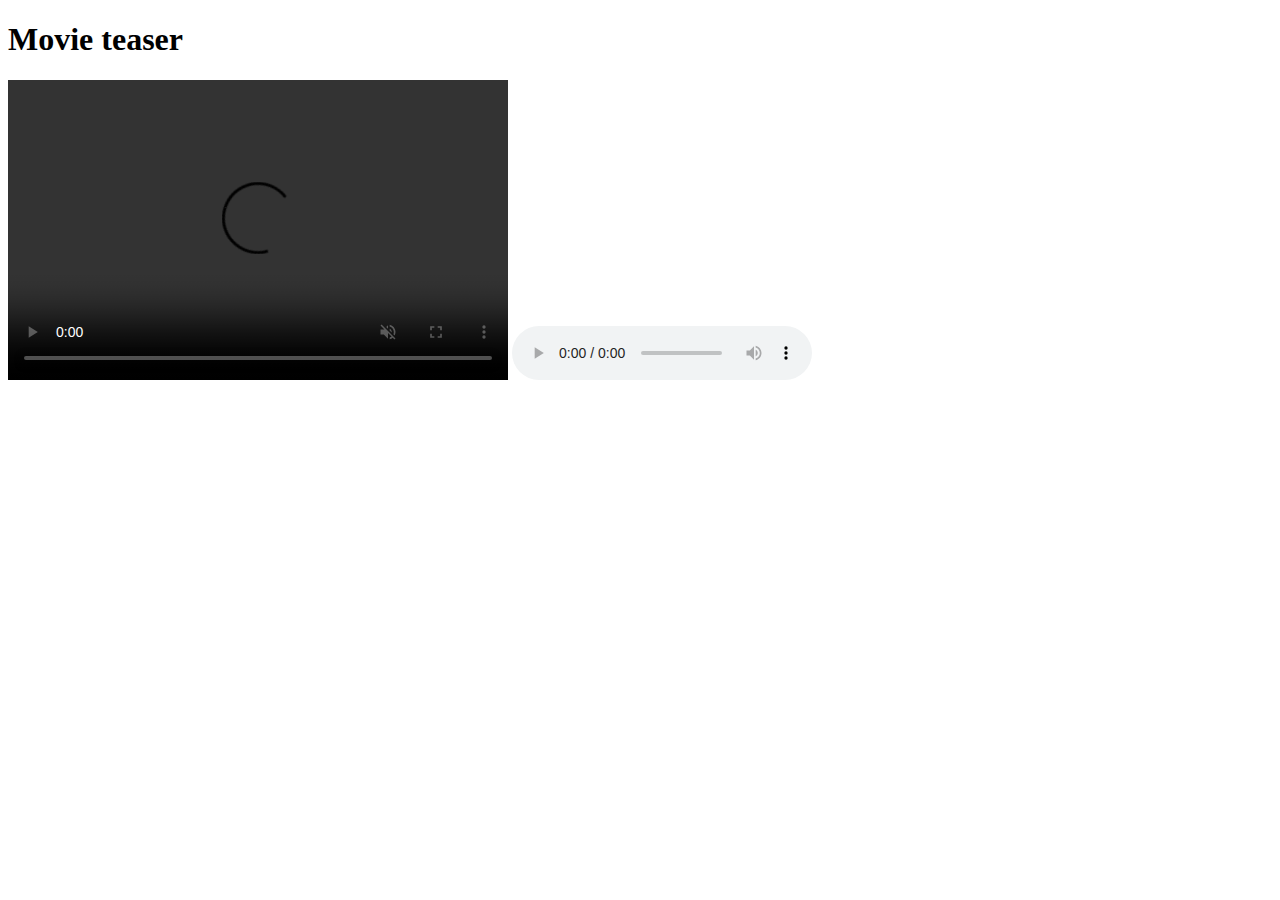
==== blog.html @ ebeabcdb "start my web project" ====
<!DOCTYPE html>
<html>

<head>
    <title>
        daily blog
    </title>
</head>

<body>
    <h1>
        Movie teaser
    </h1>
    </video>
    <video height="300" width="500" autoplay muted controls>
        <Source src="E:\Learning\web-devlopment\ANYONE BUT YOU_Official Teaser Trailer.mp4" type="video/mp4">
    </video>
    <audio controls>
        <Source src="E:\Learning\web-devlopment\ANYONE BUT YOU_Official Teaser Trailer.webm" type="audio/mp3">
    </audio>
</body>

</html>
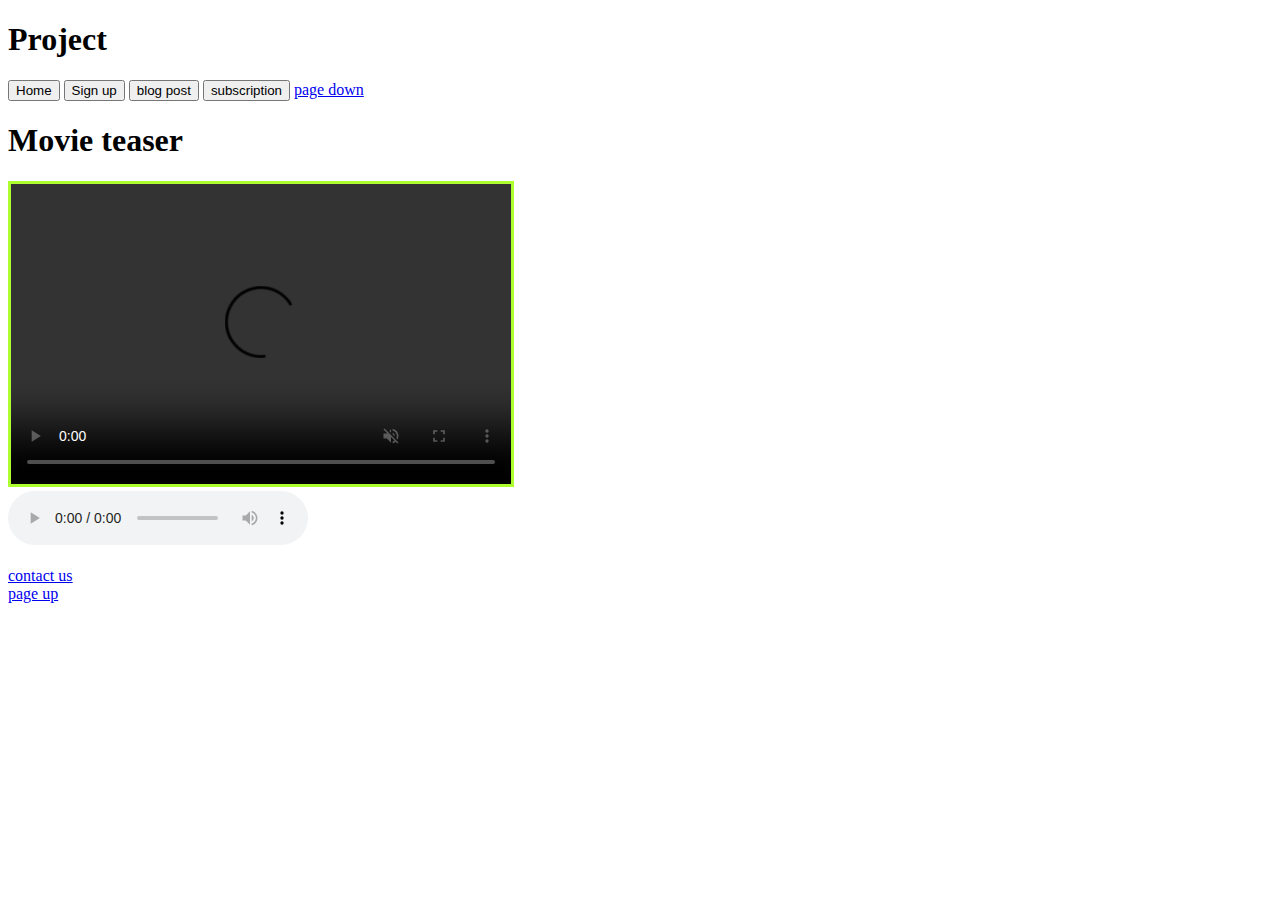
==== commit 0444abc0: "12-01-2024" ====
--- a/blog.html
+++ b/blog.html
@@ -7,17 +7,41 @@
     </title>
 </head>
 
+
 <body>
-    <h1>
-        Movie teaser
-    </h1>
-    </video>
-    <video height="300" width="500" autoplay muted controls>
-        <Source src="E:\Learning\web-devlopment\ANYONE BUT YOU_Official Teaser Trailer.mp4" type="video/mp4">
-    </video>
-    <audio controls>
-        <Source src="E:\Learning\web-devlopment\ANYONE BUT YOU_Official Teaser Trailer.webm" type="audio/mp3">
-    </audio>
+    <header>
+        <h1>Project</h1>
+
+        <nav>
+            <a href="index.html"><button>Home</button></a>
+            <a href="signup.html"><button>Sign up</button></a>
+            <a href="blog.html"><button>blog post</button></a>
+            <a href="subscription.html"><button>subscription</button></a>
+            <a href="#pagedown">page down</a>
+
+        </nav>
+    </header>
+    <main>
+        <h1>
+            Movie teaser
+        </h1>
+        <div>
+            <video height="300" width="500" autoplay muted controls style="border:solid greenyellow;">
+                <Source src="E:\web-devlopment\ANYONE BUT YOU_Official Teaser Trailer.mp4" type="video/mp4">
+            </video>
+        </div>
+        <audio controls>
+            <Source src="E:\web-devlopment\ANYONE BUT YOU_Official Teaser Trailer.webm" type="audio/mp3">
+        </audio>
+    </main>
+
+    <footer>
+        <br>
+        <a href="https://github.com/nadishkb"> <u>contact us</u></a>
+        <br>
+        <a id="pagedown" href="#">page up</a>
+    </footer>
+
 </body>
 
 </html>